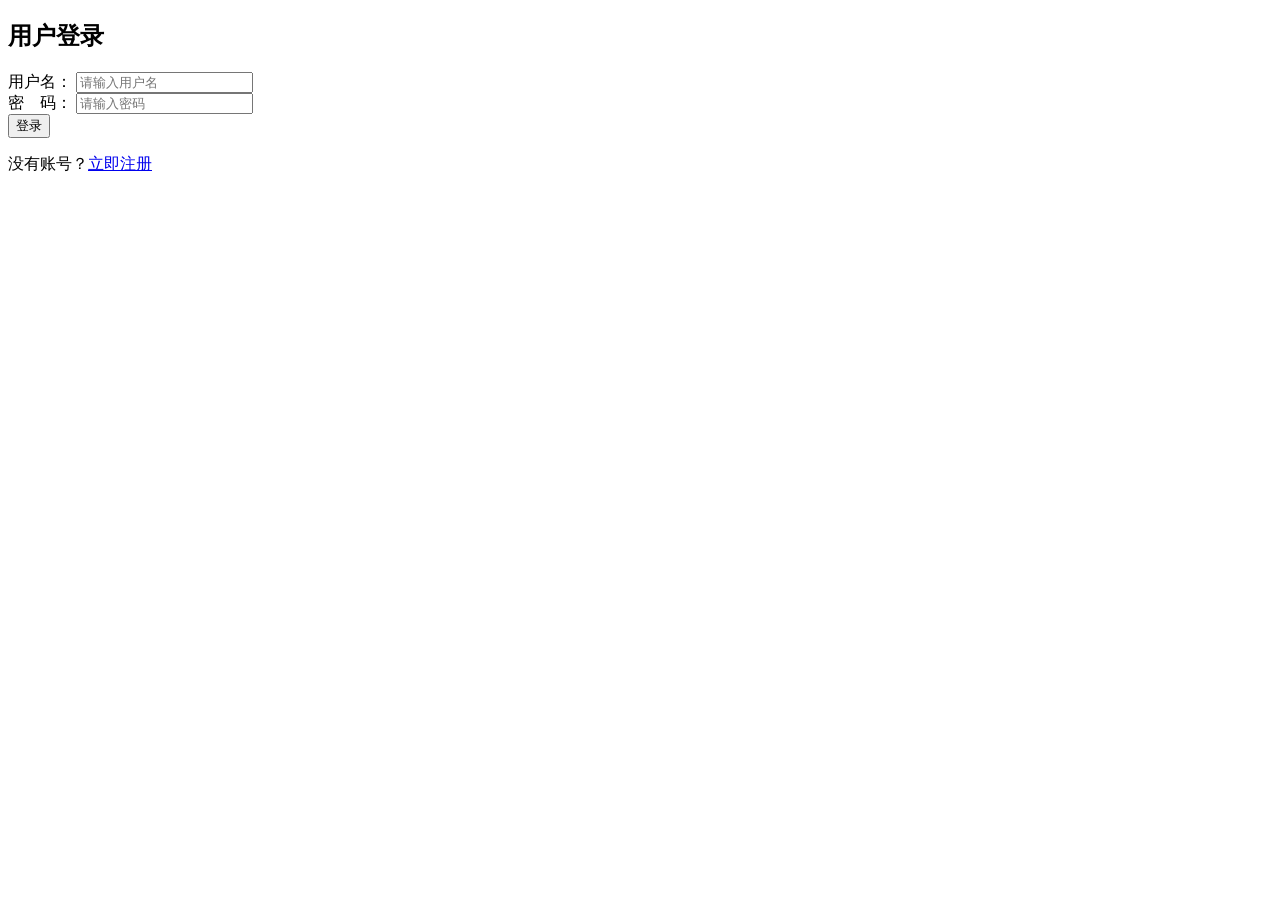
==== lab3-2504-157-index.html @ 86d97ade "Add files via upload" ====
<!DOCTYPE html>
<html lang="zh-CN">
<head>
  <meta charset="UTF-8">
  <title>登录注册页面</title>
  <link rel="stylesheet" href="css/lab3-2504-157-index.css">
</head>
<body>
  <!-- 登录父框 -->
  <div id="loginBox" class="auth-box">
    <h2>用户登录</h2>
    <div class="input-group">
      <label>用户名：</label>
      <input type="text" id="loginUsername" placeholder="请输入用户名">
    </div>
    <div class="input-group">
      <label>密&emsp;码：</label>
      <input type="password" id="loginPwd" placeholder="请输入密码">
    </div>
    <button id="loginBtn">登录</button>
    <p class="tip">没有账号？<a href="javascript:;" id="toRegister">立即注册</a></p>
  </div>

  <!-- 注册子框 默认隐藏 -->
  <div id="registerBox" class="auth-box" style="display: none;">
    <h2>用户注册</h2>
    <div class="input-group">
      <label>用户名：</label>
      <input type="text" id="regUsername" placeholder="请输入用户名">
    </div>
    <div class="input-group">
      <label>密&emsp;码：</label>
      <input type="password" id="regPwd" placeholder="请输入密码">
    </div>
    <div class="input-group">
      <label>确认密码：</label>
      <input type="password" id="regRePwd" placeholder="请再次输入密码">
    </div>
    <button id="registerBtn">注册</button>
    <p class="tip">已有账号？<a href="javascript:;" id="toLogin">返回登录</a></p>
  </div>

  <script>
    const loginBox = document.getElementById('loginBox');
    const registerBox = document.getElementById('registerBox');
    const toRegister = document.getElementById('toRegister');
    const toLogin = document.getElementById('toLogin');
    const loginBtn = document.getElementById('loginBtn');
    const registerBtn = document.getElementById('registerBtn');

    // 登录切注册
    toRegister.onclick = function(){
      loginBox.style.display = "none";
      registerBox.style.display = "block";
    }
    // 注册切登录
    toLogin.onclick = function(){
      registerBox.style.display = "none";
      loginBox.style.display = "block";
    }

    // 注册逻辑 localStorage本地存储
    registerBtn.onclick = function(){
      let uname = document.getElementById('regUsername').value.trim();
      let pwd = document.getElementById('regPwd').value.trim();
      let repwd = document.getElementById('regRePwd').value.trim();

      if(!uname || !pwd || !repwd){
        alert("请填写完整信息！");
        return;
      }
      if(pwd !== repwd){
        alert("两次密码输入不一致！");
        return;
      }
      if(localStorage.getItem(uname)){
        alert("该用户名已被注册！");
        return;
      }
      localStorage.setItem(uname,pwd);
      alert("注册成功，请前往登录！");
      registerBox.style.display = "none";
      loginBox.style.display = "block";
      // 清空输入框
      document.getElementById('regUsername').value = "";
      document.getElementById('regPwd').value = "";
      document.getElementById('regRePwd').value = "";
    }

    // 登录逻辑 比对本地存储
    loginBtn.onclick = function(){
      let uname = document.getElementById('loginUsername').value.trim();
      let pwd = document.getElementById('loginPwd').value.trim();
      if(!uname||!pwd){
        alert("用户名和密码不能为空！");
        return;
      }
      let savePwd = localStorage.getItem(uname);
      if(savePwd && savePwd === pwd){
        alert("登录成功！");
      }else{
        alert("用户名或密码错误！");
      }
    }
  </script>
</body>
</html>
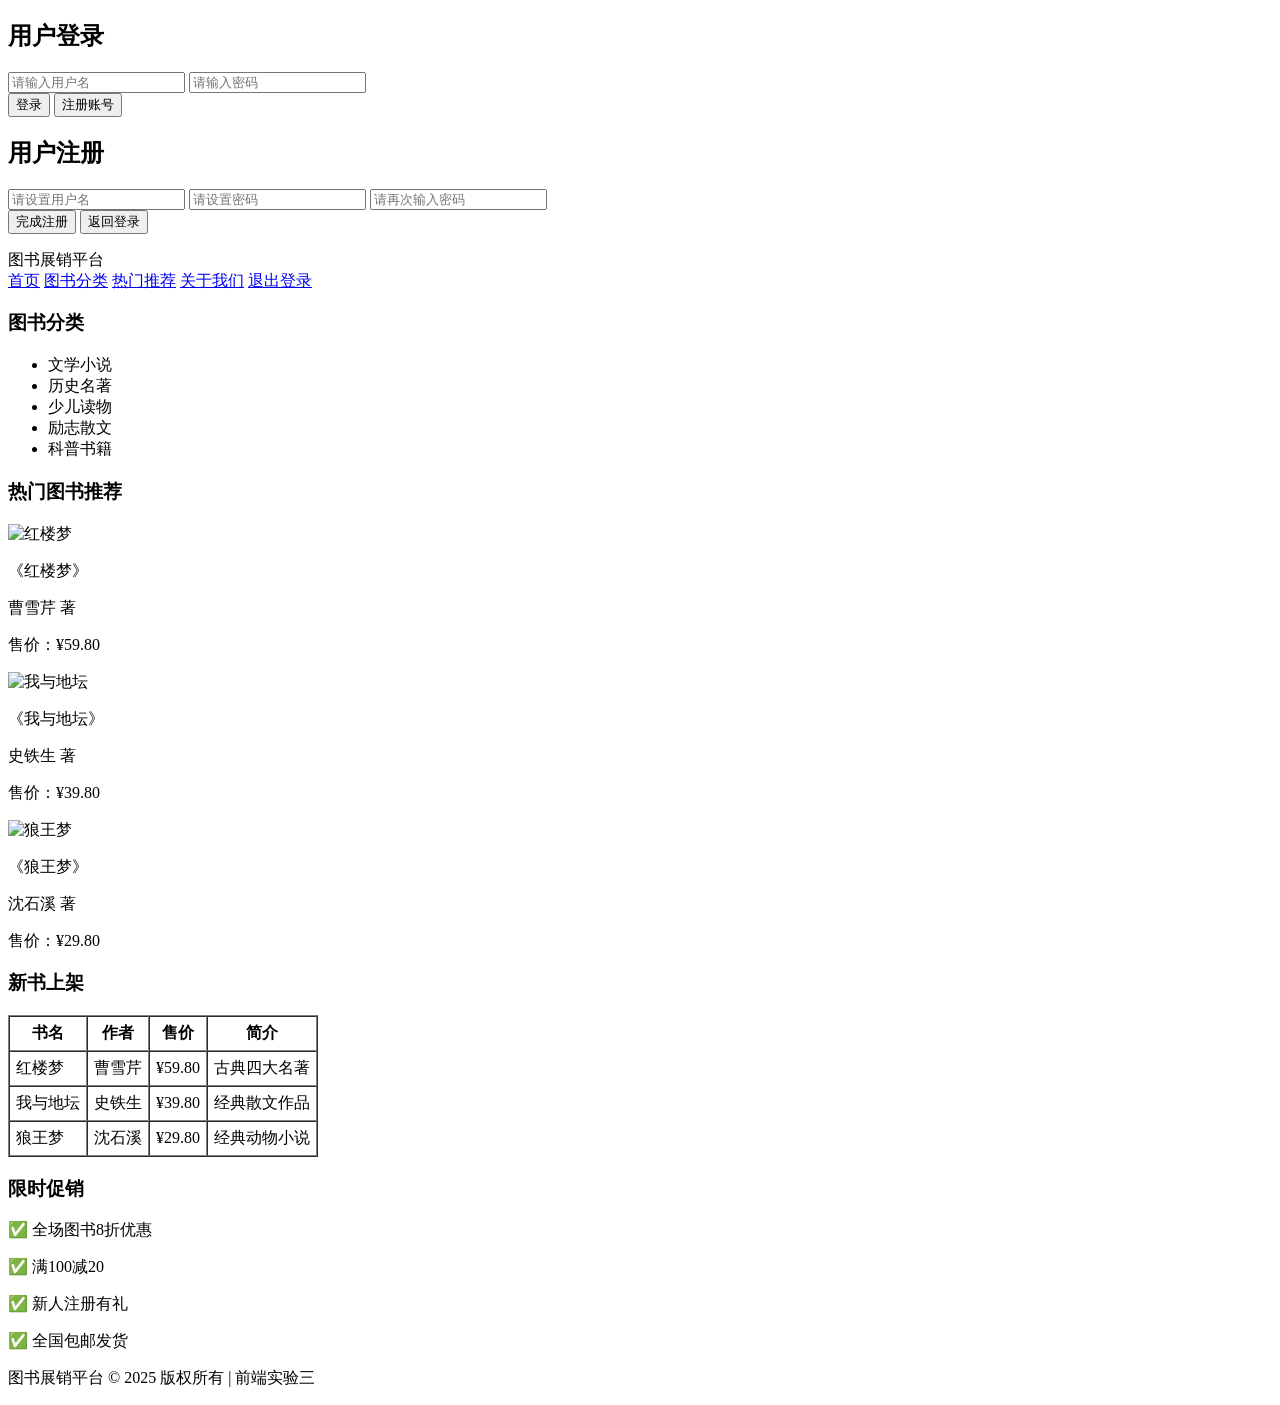
==== commit 8bb413d7: "Add files via upload" ====
--- a/lab3-2504-157-index.html
+++ b/lab3-2504-157-index.html
@@ -1,107 +1,233 @@
 <!DOCTYPE html>
 <html lang="zh-CN">
 <head>
-  <meta charset="UTF-8">
-  <title>登录注册页面</title>
-  <link rel="stylesheet" href="css/lab3-2504-157-index.css">
+    <meta charset="UTF-8">
+    <meta name="viewport" content="width=device-width, initial-scale=1.0">
+    <title>图书展销平台 实验三</title>
+    <link rel="stylesheet" href="./css/lab3-2504-157-index.css">
 </head>
 <body>
-  <!-- 登录父框 -->
-  <div id="loginBox" class="auth-box">
-    <h2>用户登录</h2>
-    <div class="input-group">
-      <label>用户名：</label>
-      <input type="text" id="loginUsername" placeholder="请输入用户名">
-    </div>
-    <div class="input-group">
-      <label>密&emsp;码：</label>
-      <input type="password" id="loginPwd" placeholder="请输入密码">
-    </div>
-    <button id="loginBtn">登录</button>
-    <p class="tip">没有账号？<a href="javascript:;" id="toRegister">立即注册</a></p>
-  </div>
-
-  <!-- 注册子框 默认隐藏 -->
-  <div id="registerBox" class="auth-box" style="display: none;">
-    <h2>用户注册</h2>
-    <div class="input-group">
-      <label>用户名：</label>
-      <input type="text" id="regUsername" placeholder="请输入用户名">
-    </div>
-    <div class="input-group">
-      <label>密&emsp;码：</label>
-      <input type="password" id="regPwd" placeholder="请输入密码">
-    </div>
-    <div class="input-group">
-      <label>确认密码：</label>
-      <input type="password" id="regRePwd" placeholder="请再次输入密码">
-    </div>
-    <button id="registerBtn">注册</button>
-    <p class="tip">已有账号？<a href="javascript:;" id="toLogin">返回登录</a></p>
-  </div>
-
-  <script>
-    const loginBox = document.getElementById('loginBox');
-    const registerBox = document.getElementById('registerBox');
-    const toRegister = document.getElementById('toRegister');
-    const toLogin = document.getElementById('toLogin');
-    const loginBtn = document.getElementById('loginBtn');
-    const registerBtn = document.getElementById('registerBtn');
-
-    // 登录切注册
-    toRegister.onclick = function(){
-      loginBox.style.display = "none";
-      registerBox.style.display = "block";
-    }
-    // 注册切登录
-    toLogin.onclick = function(){
-      registerBox.style.display = "none";
-      loginBox.style.display = "block";
-    }
-
-    // 注册逻辑 localStorage本地存储
-    registerBtn.onclick = function(){
-      let uname = document.getElementById('regUsername').value.trim();
-      let pwd = document.getElementById('regPwd').value.trim();
-      let repwd = document.getElementById('regRePwd').value.trim();
-
-      if(!uname || !pwd || !repwd){
-        alert("请填写完整信息！");
-        return;
-      }
-      if(pwd !== repwd){
-        alert("两次密码输入不一致！");
-        return;
-      }
-      if(localStorage.getItem(uname)){
-        alert("该用户名已被注册！");
-        return;
-      }
-      localStorage.setItem(uname,pwd);
-      alert("注册成功，请前往登录！");
-      registerBox.style.display = "none";
-      loginBox.style.display = "block";
-      // 清空输入框
-      document.getElementById('regUsername').value = "";
-      document.getElementById('regPwd').value = "";
-      document.getElementById('regRePwd').value = "";
-    }
-
-    // 登录逻辑 比对本地存储
-    loginBtn.onclick = function(){
-      let uname = document.getElementById('loginUsername').value.trim();
-      let pwd = document.getElementById('loginPwd').value.trim();
-      if(!uname||!pwd){
-        alert("用户名和密码不能为空！");
-        return;
-      }
-      let savePwd = localStorage.getItem(uname);
-      if(savePwd && savePwd === pwd){
-        alert("登录成功！");
-      }else{
-        alert("用户名或密码错误！");
-      }
-    }
-  </script>
+<!-- 登录/注册弹窗（父相子绝实现） -->
+<div class="login-modal" id="loginModal">
+    <div class="modal-box">
+        <!-- 登录表单 -->
+        <div class="login-form" id="loginForm">
+            <h2>用户登录</h2>
+            <input type="text" id="loginUsername" placeholder="请输入用户名">
+            <input type="password" id="loginPwd" placeholder="请输入密码">
+            <div class="btn-group">
+                <button onclick="login()">登录</button>
+                <button onclick="showRegister()">注册账号</button>
+            </div>
+            <p id="loginTip"></p>
+        </div>
+
+        <!-- 注册表单（默认隐藏） -->
+        <div class="register-form" id="registerForm">
+            <h2>用户注册</h2>
+            <input type="text" id="regUsername" placeholder="请设置用户名">
+            <input type="password" id="regPwd" placeholder="请设置密码">
+            <input type="password" id="regPwd2" placeholder="请再次输入密码">
+            <div class="btn-group">
+                <button onclick="register()">完成注册</button>
+                <button onclick="showLogin()">返回登录</button>
+            </div>
+            <p id="regTip"></p>
+        </div>
+    </div>
+</div>
+
+<!-- 登录成功后显示的主页面（实验二升级版） -->
+<div class="main-page" id="mainPage">
+    <!-- 头部导航 -->
+    <div class="header">
+        <div class="logo">图书展销平台</div>
+        <div class="nav">
+            <a href="#">首页</a>
+            <a href="#">图书分类</a>
+            <a href="#">热门推荐</a>
+            <a href="#">关于我们</a>
+            <a href="javascript:;" onclick="logout()">退出登录</a>
+        </div>
+    </div>
+
+    <!-- 主体内容 -->
+    <div class="container">
+        <!-- 左侧栏 -->
+        <div class="left">
+            <h3>图书分类</h3>
+            <ul>
+                <li>文学小说</li>
+                <li>历史名著</li>
+                <li>少儿读物</li>
+                <li>励志散文</li>
+                <li>科普书籍</li>
+            </ul>
+        </div>
+
+        <!-- 中间图书区 -->
+        <div class="main">
+            <h3>热门图书推荐</h3>
+            <div class="book-box">
+                <div class="book-item">
+                    <img src="https://m.360buyimg.com/mobilecms/s750x750_jfs/t1/63654/33/2304/258890/5d0a144cEbfdd8b73/b6a56c1a8095ab1d.jpg!q80.dpg" alt="红楼梦">
+                    <p class="book-name">《红楼梦》</p>
+                    <p class="author">曹雪芹 著</p>
+                    <p class="price">售价：¥59.80</p>
+                </div>
+                <div class="book-item">
+                    <img src="https://static.bjd.com.cn/dams-res/editing/image/202509/14/seaaoo7kyh05r96ojofojakl.jpg" alt="我与地坛">
+                    <p class="book-name">《我与地坛》</p>
+                    <p class="author">史铁生 著</p>
+                    <p class="price">售价：¥39.80</p>
+                </div>
+                <div class="book-item">
+                    <img src="https://ts2.tc.mm.bing.net/th/id/OIP-C.IIvBg4W_vP2DqTEk2Skp4AHaHa?rs=1&pid=ImgDetMain&o=7&rm=3" alt="狼王梦">
+                    <p class="book-name">《狼王梦》</p>
+                    <p class="author">沈石溪 著</p>
+                    <p class="price">售价：¥29.80</p>
+                </div>
+            </div>
+
+            <!-- 新书上架表格 -->
+            <div class="book-table">
+                <h3>新书上架</h3>
+                <table border="1" cellpadding="6" cellspacing="0">
+                    <tr>
+                        <th>书名</th>
+                        <th>作者</th>
+                        <th>售价</th>
+                        <th>简介</th>
+                    </tr>
+                    <tr>
+                        <td>红楼梦</td>
+                        <td>曹雪芹</td>
+                        <td>¥59.80</td>
+                        <td>古典四大名著</td>
+                    </tr>
+                    <tr>
+                        <td>我与地坛</td>
+                        <td>史铁生</td>
+                        <td>¥39.80</td>
+                        <td>经典散文作品</td>
+                    </tr>
+                    <tr>
+                        <td>狼王梦</td>
+                        <td>沈石溪</td>
+                        <td>¥29.80</td>
+                        <td>经典动物小说</td>
+                    </tr>
+                </table>
+            </div>
+        </div>
+
+        <!-- 右侧栏 -->
+        <div class="right">
+            <h3>限时促销</h3>
+            <p>✅ 全场图书8折优惠</p>
+            <p>✅ 满100减20</p>
+            <p>✅ 新人注册有礼</p>
+            <p>✅ 全国包邮发货</p>
+        </div>
+    </div>
+
+    <!-- 底部版权 -->
+    <div class="footer">
+        <p>图书展销平台 © 2025 版权所有 | 前端实验三</p>
+    </div>
+</div>
+
+<script>
+// 页面加载时判断是否已登录
+window.onload = function(){
+    if(localStorage.getItem("isLogin") === "true"){
+        document.getElementById("loginModal").style.display = "none";
+        document.getElementById("mainPage").style.display = "block";
+    }
+}
+
+// 显示注册表单
+function showRegister(){
+    document.getElementById("loginForm").style.display = "none";
+    document.getElementById("registerForm").style.display = "block";
+    document.getElementById("regTip").innerText = "";
+}
+
+// 显示登录表单
+function showLogin(){
+    document.getElementById("registerForm").style.display = "none";
+    document.getElementById("loginForm").style.display = "block";
+    document.getElementById("loginTip").innerText = "";
+}
+
+// 注册逻辑（信息存入localStorage）
+function register(){
+    let username = document.getElementById("regUsername").value.trim();
+    let pwd = document.getElementById("regPwd").value;
+    let pwd2 = document.getElementById("regPwd2").value;
+    let tip = document.getElementById("regTip");
+
+    if(username === "" || pwd === "" || pwd2 === ""){
+        tip.innerText = "请填写完整信息！";
+        tip.style.color = "red";
+        return;
+    }
+    if(pwd !== pwd2){
+        tip.innerText = "两次密码不一致！";
+        tip.style.color = "red";
+        return;
+    }
+    if(localStorage.getItem(username)){
+        tip.innerText = "该用户名已被注册！";
+        tip.style.color = "red";
+        return;
+    }
+    // 存储用户信息
+    localStorage.setItem(username, pwd);
+    tip.innerText = "注册成功！请返回登录";
+    tip.style.color = "green";
+}
+
+// 登录逻辑（与localStorage比对）
+function login(){
+    let username = document.getElementById("loginUsername").value.trim();
+    let pwd = document.getElementById("loginPwd").value;
+    let tip = document.getElementById("loginTip");
+
+    if(username === "" || pwd === ""){
+        tip.innerText = "请输入用户名和密码！";
+        tip.style.color = "red";
+        return;
+    }
+    let savedPwd = localStorage.getItem(username);
+    if(savedPwd && savedPwd === pwd){
+        tip.innerText = "登录成功！";
+        tip.style.color = "green";
+        localStorage.setItem("isLogin", "true");
+        // 隐藏弹窗，显示主页面
+        setTimeout(function(){
+            document.getElementById("loginModal").style.display = "none";
+            document.getElementById("mainPage").style.display = "block";
+        }, 500);
+    }else{
+        tip.innerText = "用户名或密码错误！";
+        tip.style.color = "red";
+    }
+}
+
+// 退出登录
+function logout(){
+    localStorage.removeItem("isLogin");
+    document.getElementById("loginModal").style.display = "flex";
+    document.getElementById("mainPage").style.display = "none";
+    // 清空表单
+    document.getElementById("loginUsername").value = "";
+    document.getElementById("loginPwd").value = "";
+    document.getElementById("regUsername").value = "";
+    document.getElementById("regPwd").value = "";
+    document.getElementById("regPwd2").value = "";
+    showLogin();
+}
+</script>
 </body>
 </html>
